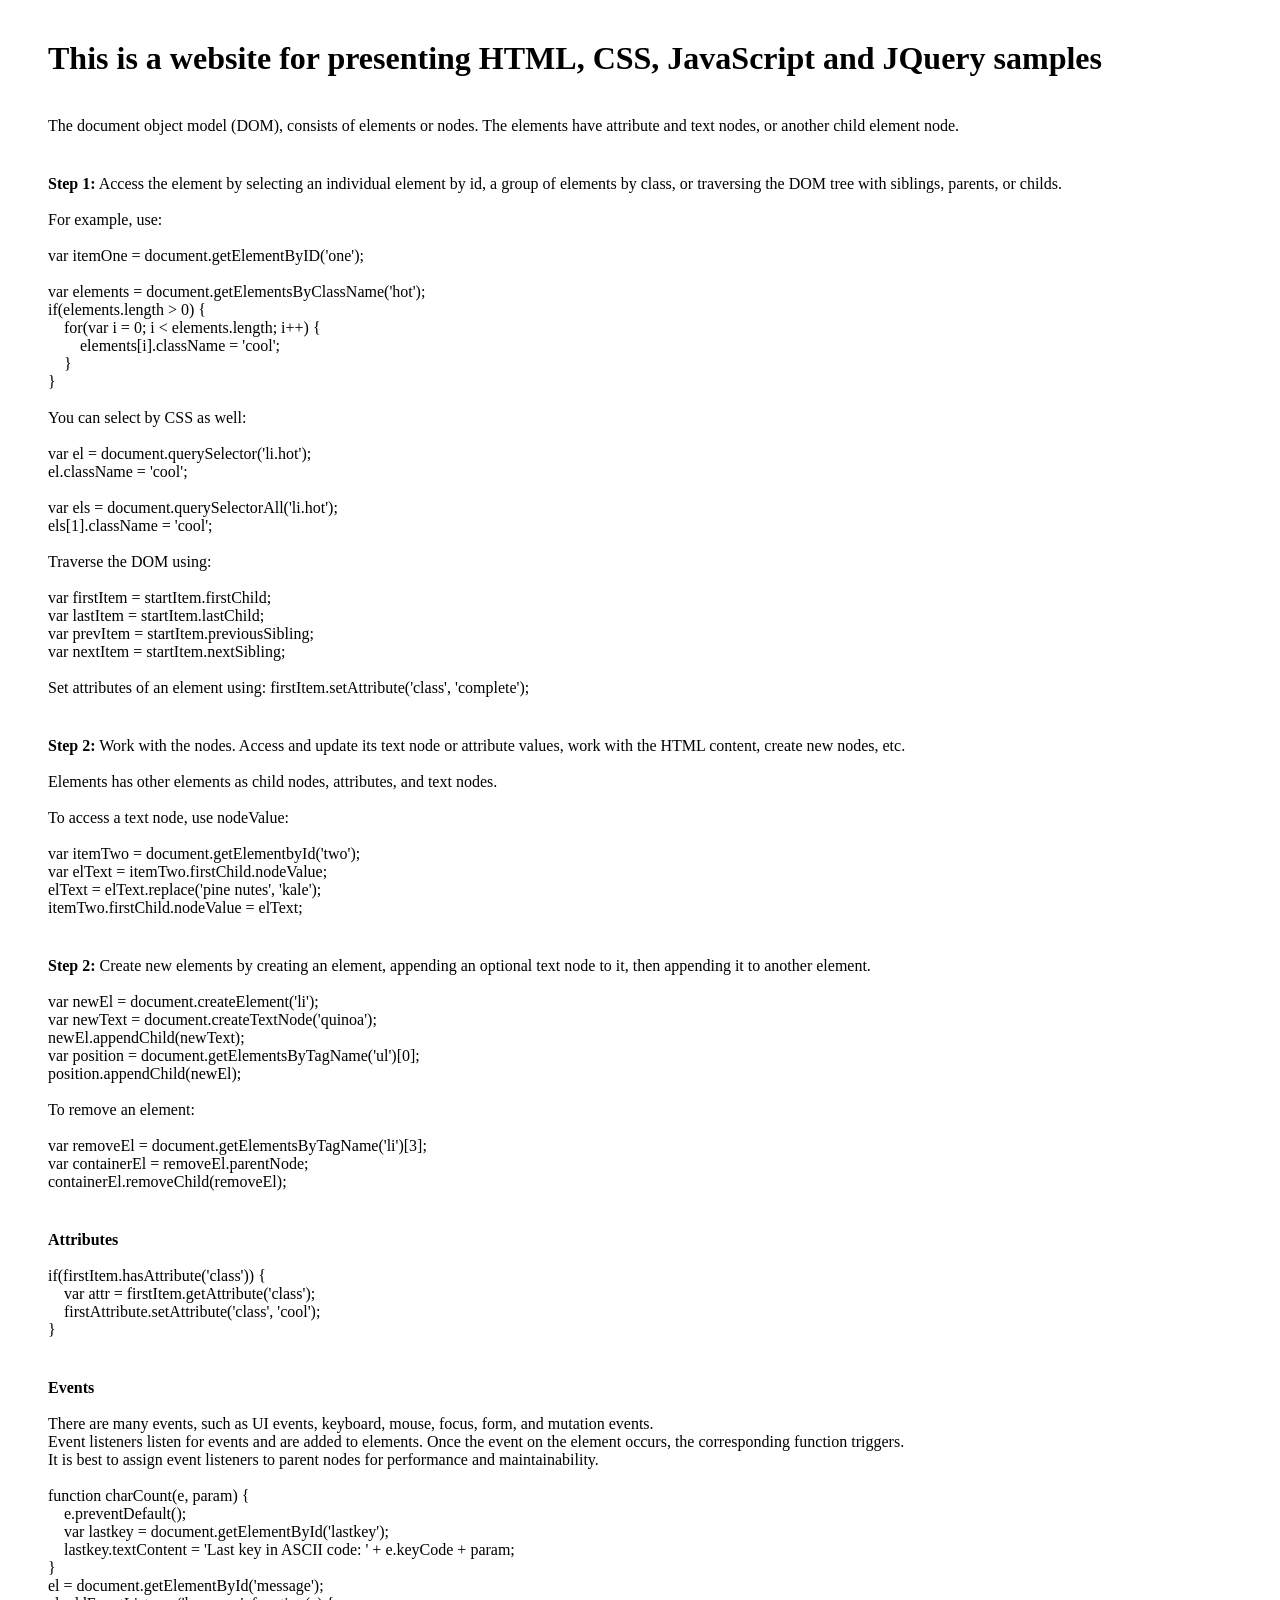
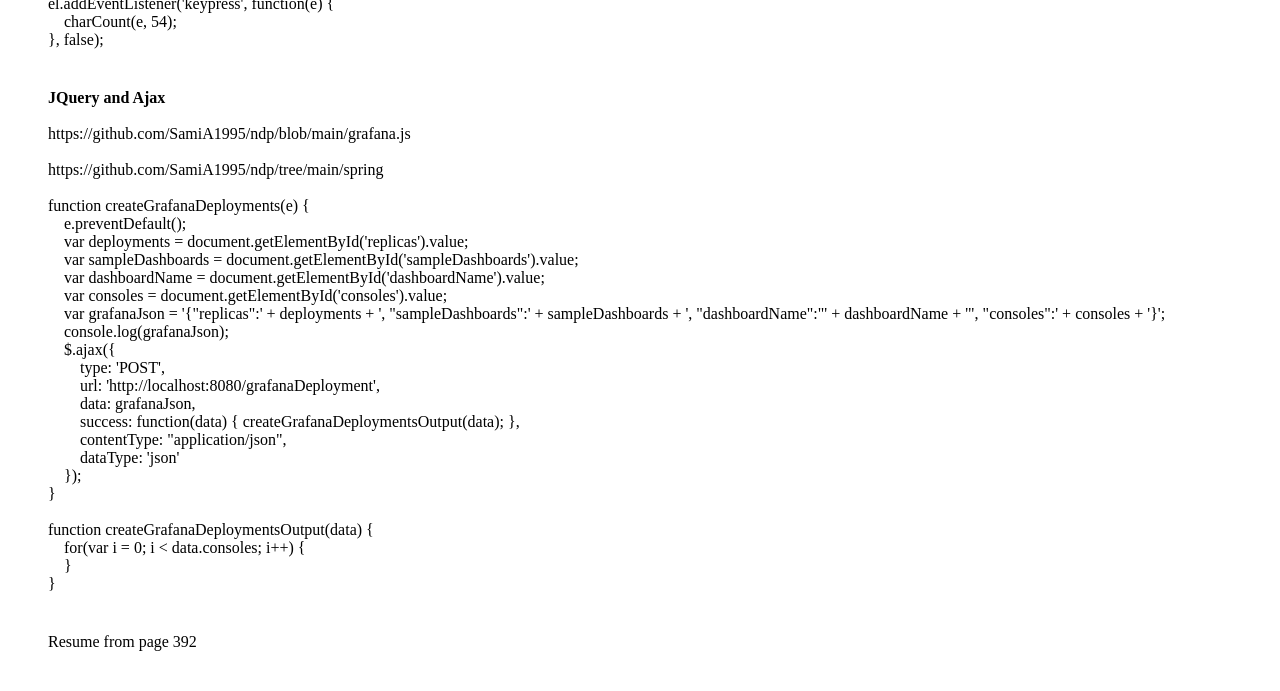
==== index.html @ 28971640 "DOM manipulation samples" ====
<html>
    <head>
        <title>Web Programming Samples</title>
        <link rel="stylesheet" href="style.css">
    </head>
    <body>
        <h1>This is a website for presenting HTML, CSS, JavaScript and JQuery samples</h1>

        <p>The document object model (DOM), consists of elements or nodes. The elements have attribute and text nodes, or another child element node.</p>

        <p>
            <b>Step 1:</b> Access the element by selecting an individual element by id, a group of elements by class, or traversing the DOM tree with siblings, parents, or childs.
            <br /><br />
            For example, use: 
            <br /><br />
            var itemOne = document.getElementByID('one');
            <br /> <br />
            var elements = document.getElementsByClassName('hot');
            <br />
            if(elements.length > 0) {
                <br />
                &nbsp;&nbsp;&nbsp;&nbsp;for(var i = 0; i < elements.length; i++) {<br />
                    &nbsp;&nbsp;&nbsp;&nbsp;&nbsp;&nbsp;&nbsp;&nbsp;elements[i].className = 'cool';<br />
                &nbsp;&nbsp;&nbsp;&nbsp;}<br />
            }
            <br /><br />
            You can select by CSS as well:
            <br /><br />
            var el = document.querySelector('li.hot');
            <br />
            el.className = 'cool';
            <br /><br />
            var els = document.querySelectorAll('li.hot');
            <br />
            els[1].className = 'cool';
            <br /><br />
            Traverse the DOM using:
            <br /><br />
            var firstItem = startItem.firstChild;
            <br />
            var lastItem = startItem.lastChild;
            <br />
            var prevItem = startItem.previousSibling;
            <br />
            var nextItem = startItem.nextSibling;
            <br /><br />
            Set attributes of an element using:
            firstItem.setAttribute('class', 'complete');
            <br />
        </p>
        <p>
            <b>Step 2:</b> Work with the nodes. Access and update its text node or attribute values, work with the HTML content, create new nodes, etc.
            <br /><br />
            Elements has other elements as child nodes, attributes, and text nodes.
            <br /><br />
            To access a text node, use nodeValue:
            <br /><br />
            var itemTwo = document.getElementbyId('two');
            <br />
            var elText = itemTwo.firstChild.nodeValue;
            <br />
            elText = elText.replace('pine nutes', 'kale');
            <br />
            itemTwo.firstChild.nodeValue = elText;
        </p>
        <p>
            <b>Step 2:</b> Create new elements by creating an element, appending an optional text node to it, then appending it to another element.
            <br /><br />
            var newEl = document.createElement('li');
            <br />
            var newText = document.createTextNode('quinoa');
            <br />
            newEl.appendChild(newText);
            <br />
            var position = document.getElementsByTagName('ul')[0];
            <br />
            position.appendChild(newEl);
            <br /><br />
            To remove an element:
            <br /><br />
            var removeEl = document.getElementsByTagName('li')[3];
            <br />
            var containerEl = removeEl.parentNode;
            <br />
            containerEl.removeChild(removeEl);
        </p>
        <p>
            <b>Attributes</b>
            <br /><br />
            if(firstItem.hasAttribute('class')) {<br />
                &nbsp;&nbsp;&nbsp;&nbsp;var attr = firstItem.getAttribute('class');<br />
                &nbsp;&nbsp;&nbsp;&nbsp;firstAttribute.setAttribute('class', 'cool');<br />
            }
        </p>

        <p>
            <b>Events</b>
            <br /><br />
            There are many events, such as UI events, keyboard, mouse, focus, form, and mutation events.
            <br />
            Event listeners listen for events and are added to elements. Once the event on the element occurs, the corresponding function triggers.
            <br />
            It is best to assign event listeners to parent nodes for performance and maintainability.
            <br /><br />
            function charCount(e, param) {<br />
                &nbsp;&nbsp;&nbsp;&nbsp;e.preventDefault();<br />
                &nbsp;&nbsp;&nbsp;&nbsp;var lastkey = document.getElementById('lastkey');<br />
                &nbsp;&nbsp;&nbsp;&nbsp;lastkey.textContent = 'Last key in ASCII code: ' + e.keyCode + param;<br />
            }<br />
            el = document.getElementById('message');<br />
            el.addEventListener('keypress', function(e) {<br />
                &nbsp;&nbsp;&nbsp;&nbsp;charCount(e, 54);<br />
            }, false);<br />
        </p>

        <p>
            <b>JQuery and Ajax</b>
            <br /><br />
            https://github.com/SamiA1995/ndp/blob/main/grafana.js
            <br /><br />
            https://github.com/SamiA1995/ndp/tree/main/spring
            <br /><br />
            function createGrafanaDeployments(e) {<br />
                &nbsp;&nbsp;&nbsp;&nbsp;e.preventDefault();<br />
                &nbsp;&nbsp;&nbsp;&nbsp;var deployments = document.getElementById('replicas').value;<br />
                &nbsp;&nbsp;&nbsp;&nbsp;var sampleDashboards = document.getElementById('sampleDashboards').value;<br />
                &nbsp;&nbsp;&nbsp;&nbsp;var dashboardName = document.getElementById('dashboardName').value;<br />
                &nbsp;&nbsp;&nbsp;&nbsp;var consoles = document.getElementById('consoles').value;<br />
                &nbsp;&nbsp;&nbsp;&nbsp;var grafanaJson = '{"replicas":' + deployments + ', "sampleDashboards":' + sampleDashboards + ', "dashboardName":"' + dashboardName + '", "consoles":' + consoles + '}';<br />
                &nbsp;&nbsp;&nbsp;&nbsp;console.log(grafanaJson);<br />

                &nbsp;&nbsp;&nbsp;&nbsp;$.ajax({<br />
                    &nbsp;&nbsp;&nbsp;&nbsp;&nbsp;&nbsp;&nbsp;&nbsp;type: 'POST',<br />
                    &nbsp;&nbsp;&nbsp;&nbsp;&nbsp;&nbsp;&nbsp;&nbsp;url: 'http://localhost:8080/grafanaDeployment',<br />
                    &nbsp;&nbsp;&nbsp;&nbsp;&nbsp;&nbsp;&nbsp;&nbsp;data: grafanaJson,<br />
                    &nbsp;&nbsp;&nbsp;&nbsp;&nbsp;&nbsp;&nbsp;&nbsp;success: function(data) { createGrafanaDeploymentsOutput(data); },<br />
                    &nbsp;&nbsp;&nbsp;&nbsp;&nbsp;&nbsp;&nbsp;&nbsp;contentType: "application/json",<br />
                    &nbsp;&nbsp;&nbsp;&nbsp;&nbsp;&nbsp;&nbsp;&nbsp;dataType: 'json'<br />
                &nbsp;&nbsp;&nbsp;&nbsp;});<br />
            }
        <br /><br />
        function createGrafanaDeploymentsOutput(data) {<br />
            &nbsp;&nbsp;&nbsp;&nbsp;for(var i = 0; i < data.consoles; i++) {<br />
            &nbsp;&nbsp;&nbsp;&nbsp;}<br />
        }
        </p>

        <p>Resume from page 392</p>
    </body>
</html>
---- style.css ----
h1 {
    margin: 40px;
}

p {
    margin: 40px;
}
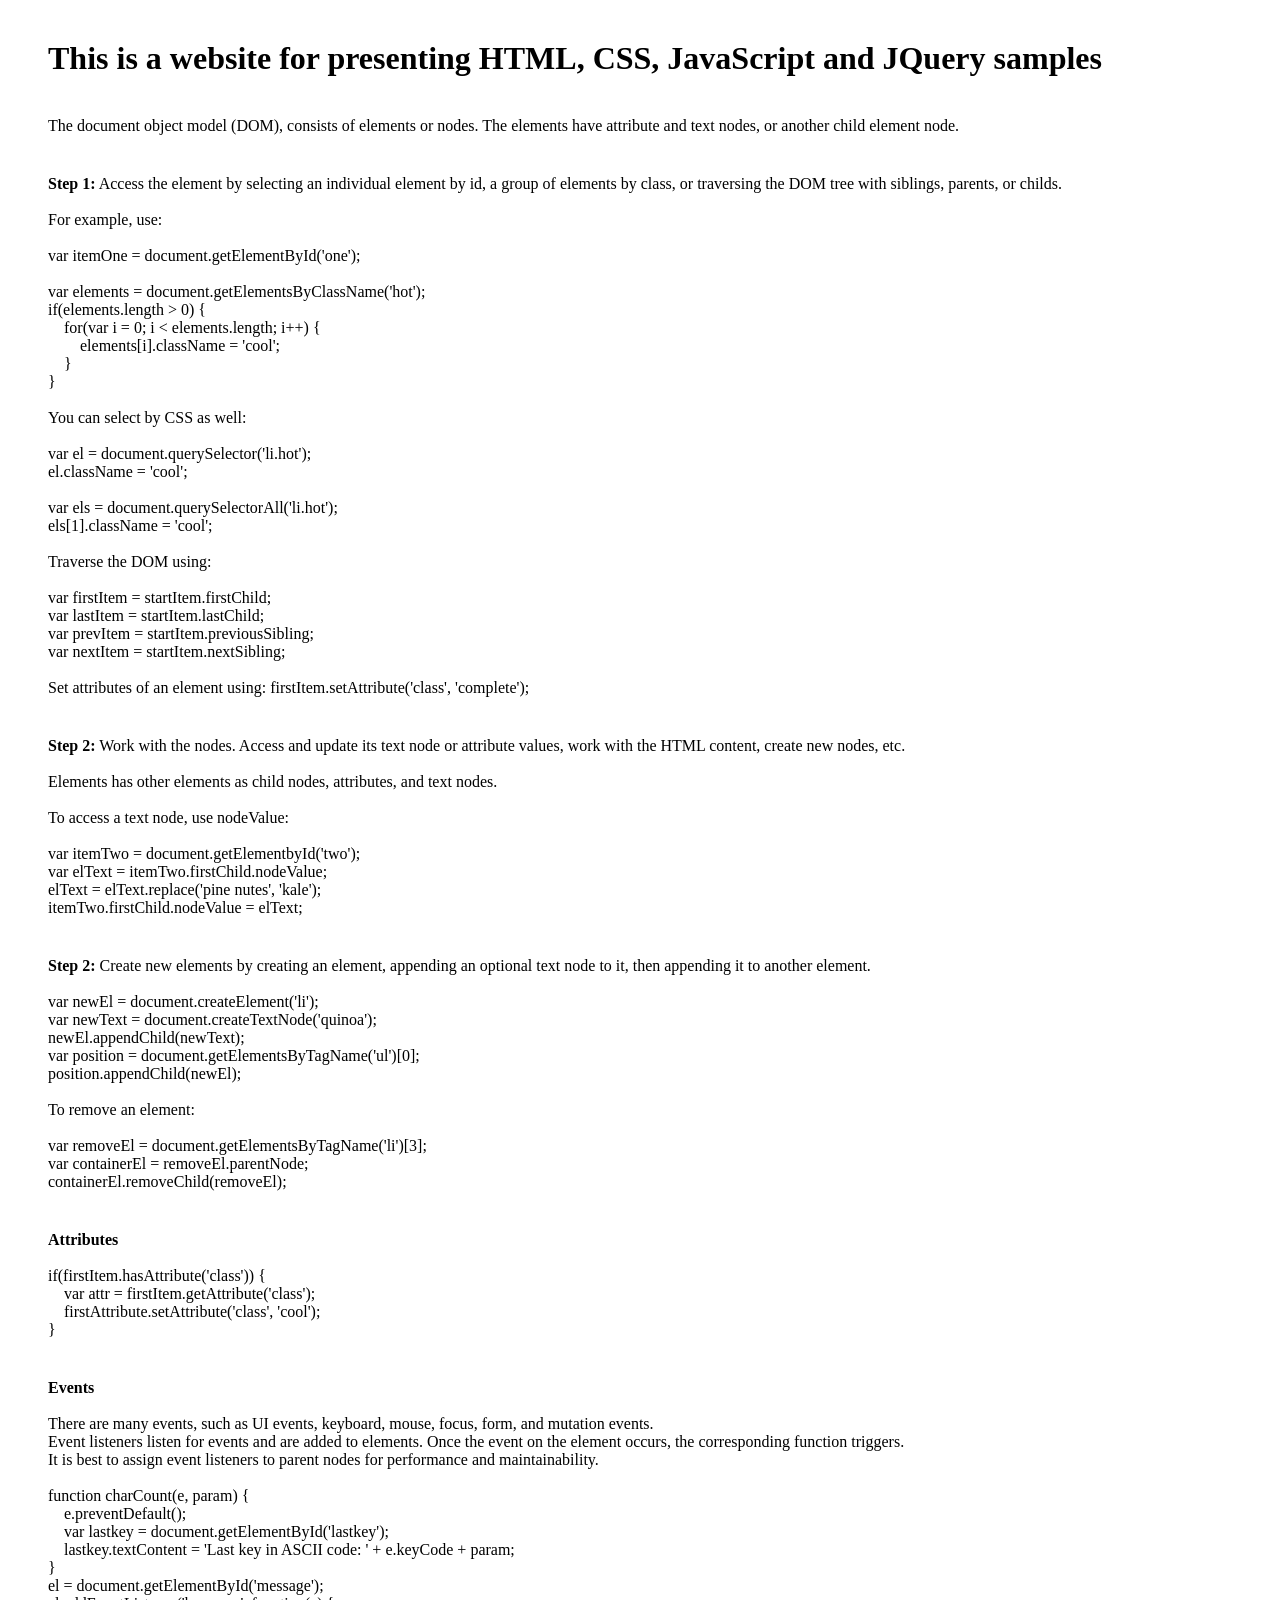
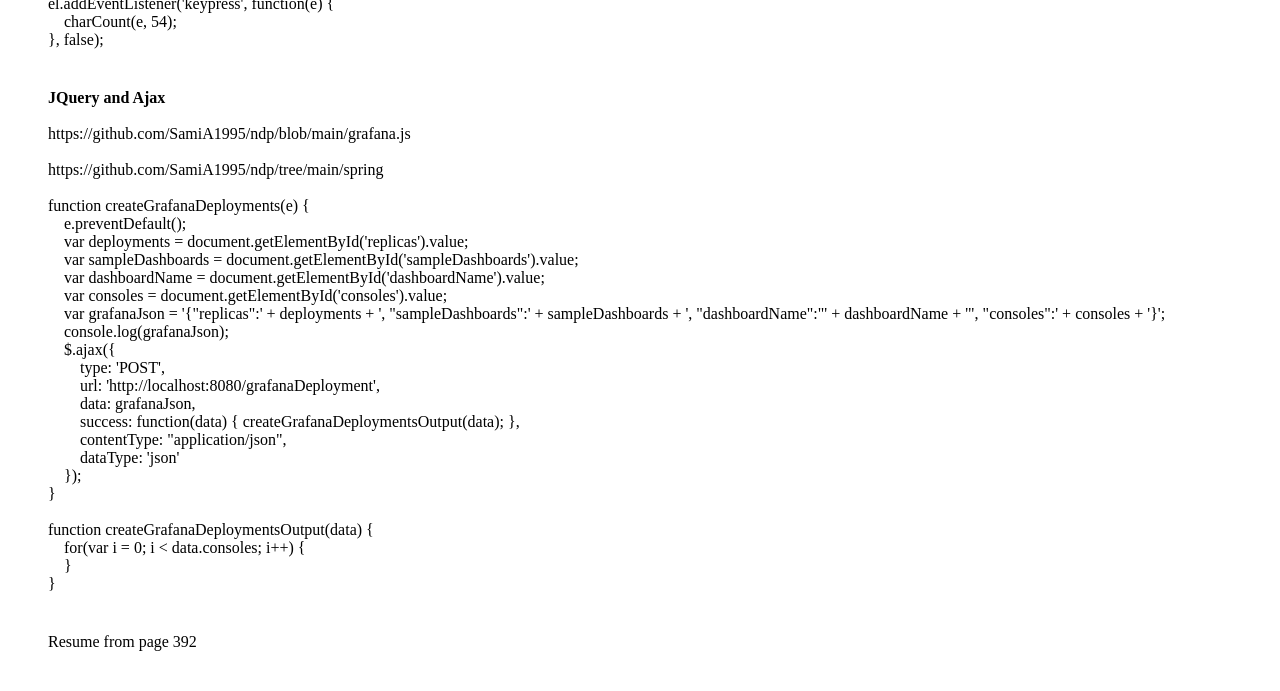
==== commit 486ea9b4: "Add DOM manipulation" ====
--- a/index.html
+++ b/index.html
@@ -13,7 +13,7 @@
             <br /><br />
             For example, use: 
             <br /><br />
-            var itemOne = document.getElementByID('one');
+            var itemOne = document.getElementById('one');
             <br /> <br />
             var elements = document.getElementsByClassName('hot');
             <br />
